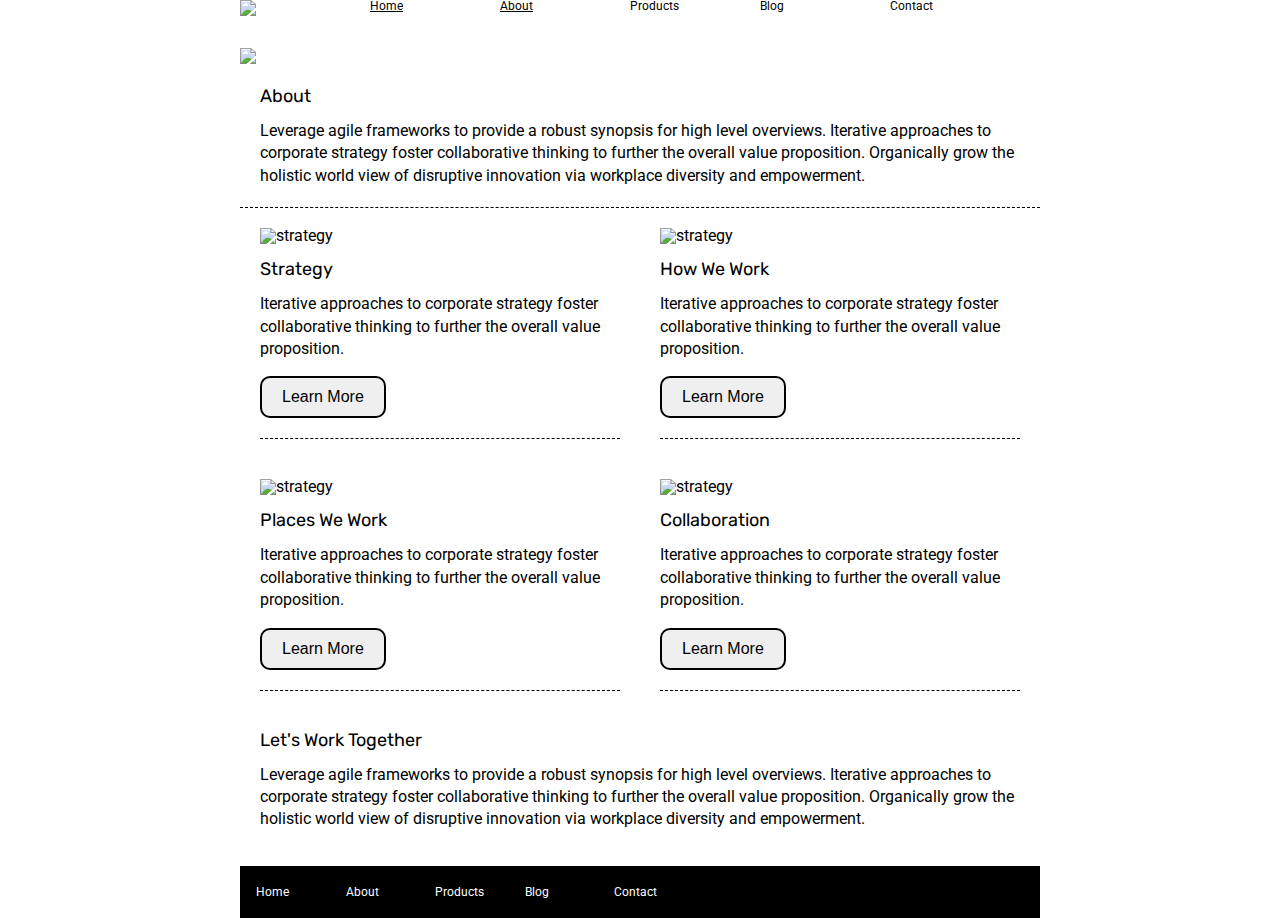
==== about.html @ a661a4bb "Turning in Sprint Challenge" ====
<!doctype html>

<html lang="en">
<head>
  <meta charset="utf-8">

  <title>Sprint Challenge - About</title>

  <link href="https://fonts.googleapis.com/css?family=Roboto|Rubik" rel="stylesheet">
  <link rel="stylesheet" href="css/index.css">

</head>

<body>
    <div class="container about-page">
        <header class="beginning">
            <nav class="navigation">
                <a class="first-nav" href="top-image"><img class="blacklogo" src="img/lambda-black.png"></a>
                <div class="hope">
                <a href="index.html">Home</a>
                <a href="about.html">About</a>
                <a>Products</a>
                <a>Blog</a>
                <a>Contact</a>
              </div>
            </nav>
        </header>
    
        <div class="city">
          <img src="img/jumbo-about.png">
        </div>
   
        <section class="about">    
          <h3>About</h3>

          <p>Leverage agile frameworks to provide a robust synopsis for high level overviews. Iterative approaches to corporate strategy foster collaborative thinking to further the overall value proposition. Organically grow the holistic world view of disruptive innovation via workplace diversity and empowerment.</p> 
        </section>

        <section class="middle-stuff">
          
          <div class="strategy">
          <img src="img/about-plan.png" alt="strategy">
          <br>
          <h3>Strategy</h3>
          
          <p>Iterative approaches to corporate strategy foster collaborative thinking to further the overall value proposition.</p>
            <br>
          <button class="button">Learn More</button>

          </div>
          
          <div class="how-work">
          <img src="img/about-working.png" alt="strategy">
          <br>
          <h3>How We Work</h3>
          
          <p>Iterative approaches to corporate strategy foster collaborative thinking to further the overall value proposition.</p>
            <br>
          <button class="button">Learn More</button>
          </div>  

          <div class="places">
          <img src="img/about-office.png" alt="strategy">
          <br>
          <h3>Places We Work</h3>

          <p>Iterative approaches to corporate strategy foster collaborative thinking to further the overall value proposition.</p>
            <br>
          <button class="button">Learn More</button>
          </div>  
         
          <div class="collaboration">
          <img src="img/about-meeting.png" alt="strategy">
          <br>
          <h3>Collaboration</h3>
          
          <p>Iterative approaches to corporate strategy foster collaborative thinking to further the overall value proposition.</p>
            <br>
          <button class="button">Learn More</button>
          </div>  
        </section>
        
        <section class="bottom-stuff">
          
          <h3>Let's Work Together</h3>  

          <p>Leverage agile frameworks to provide a robust synopsis for high level overviews. Iterative approaches to corporate strategy foster collaborative thinking to further the overall value proposition. Organically grow the holistic world view of disruptive innovation via workplace diversity and empowerment.</p>
        </section>

      <footer>
        <nav>
          <a href="index.html">Home</a>
          <a href="#">About</a>
          <a href="#">Products</a>
          <a href="#">Blog</a>
          <a href="#">Contact</a>
        </nav>
      </footer>
    </div><!-- container -->        
</body>
</html>
---- css/index.css ----
/* http://meyerweb.com/eric/tools/css/reset/ 
   v2.0 | 20110126
   License: none (public domain)
*/

html, body, div, span, applet, object, iframe,
h1, h2, h3, h4, h5, h6, p, blockquote, pre,
a, abbr, acronym, address, big, cite, code,
del, dfn, em, img, ins, kbd, q, s, samp,
small, strike, strong, sub, sup, tt, var,
b, u, i, center,
dl, dt, dd, ol, ul, li,
fieldset, form, label, legend,
table, caption, tbody, tfoot, thead, tr, th, td,
article, aside, canvas, details, embed, 
figure, figcaption, footer, header, hgroup, 
menu, nav, output, ruby, section, summary,
time, mark, audio, video {
	margin: 0;
	padding: 0;
	border: 0;
	font-size: 100%;
	font: inherit;
	vertical-align: baseline;
}
/* HTML5 display-role reset for older browsers */
article, aside, details, figcaption, figure, 
footer, header, hgroup, menu, nav, section {
	display: block;
}
body {
	line-height: 1;
}

ol, ul {
	list-style: none;
}
blockquote, q {
	quotes: none;
}
blockquote:before, blockquote:after,
q:before, q:after {
	content: '';
	content: none;
}
table {
	border-collapse: collapse;
	border-spacing: 0;
}

* {
    box-sizing: border-box;
}

html, body {
    height: 100%;
    font-family: 'Roboto', sans-serif;
}

h1, h2, h3, h4, h5 {
    font-size: 18px;
    margin-bottom: 15px;
    font-family: 'Rubik', sans-serif;
}

p {
    line-height: 1.4;
}

.container {
    width: 800px;
    margin: 0 auto;
}

.top-content {
    display: flex;
    flex-wrap: wrap;
    justify-content: space-evenly;
    margin-bottom: 20px;
    border-bottom: 1px dashed black;
}

.top-content .text-container {
    width: 48%;
    padding: 0 1%;
    padding-bottom: 20px;  
}

.middle-content {
    margin-bottom: 20px;
    padding-bottom: 20px;
    border-bottom: 1px dashed black;
}

.middle-content h2 {
    padding: 0 2%;
    margin-bottom: 0;
}

.middle-content .boxes {
    display: flex;
    flex-wrap: wrap;
    justify-content: space-evenly;
}

.middle-content .boxes .box {
    width: 12.5%;
    height: 100px;
    background: black;
    margin: 20px 2.5%;
    color: white;
    display: flex;
    align-items: center;
    justify-content: center;
}

.bottom-content {
    display: flex;
    margin: 0 2% 20px;
    justify-content: space-around;
}

.bottom-content .text-container {
    padding-right: 4%;
}

.bottom-content .text-container:last-child {
    padding-right: 0;
}

footer {
    width: 100%;
    background: black;
}

footer nav {
    width: 60%;
    display: flex;
    justify-content: space-between;
    align-items: center;
    padding: 20px 2%;
    font-size: 14px;
}

footer nav a {
    color: white;
    text-decoration: none;
}

/*mine starts here */

.beginning {
    display: flex;
    justify-content: space-between;

}
.beginning .navigation .hope {
    display: flex;
    justify-content: flex-end;
}
.navigation {
    display: flex;
    justify-content: flex-end;
   
}
nav a {
    width: 130px;
    font-size: 12px;
    color: black;
}
header {
    display: flex;
    padding-bottom: 30px;
}
.road {
    padding-bottom: 20px;
}
.box1 {
    background:teal;
    padding: 30px;
    margin: 40px;
    
}
.box2 {
    background: gold;
    padding: 30px;
    margin: 40px;

}
.box3 {
    background:cadetblue;
    padding: 30px;
    margin: 40px;

}
.box4 {
    background:coral;
    padding: 30px;
    margin: 40px;

}
.box5 {
    background:crimson;
    padding: 30px;
    margin: 40px;

}
.box6 {
    background:forestgreen;
    padding: 30px;
    margin: 40px;

}
.box7 {
    background:darkorchid;
    padding: 30px;
    margin: 40px;

}
.box8{
    background:hotpink;
    padding: 30px;
    margin: 40px;

}
.box9 {
    background:indigo;
    padding: 30px;
    margin: 40px;

}
.box10 {
    background:dodgerblue;
    padding: 30px;
    margin: 40px;

}

.boxes .first-row {
    display: flex;
    justify-content: space-evenly;
    align-items: center;
    
}
.boxes .second-row {
    display: flex;
    justify-content: space-evenly;
    align-items: center;
    
}
.first-row {
    display: flex;
    justify-content: space-evenly;
    margin: 15px;
}

.about {
    border-bottom: 1px dashed black;
    padding: 20px;
}
.middle-stuff {
    display: flex;
    flex-wrap: wrap;


}
.strategy {
    display: flex;
    flex-direction: column;
    width: 45%;
    margin: 20px;
    border-bottom: 1px dashed black;
    padding-bottom: 20px;

}
.how-work {
    display: flex;
    flex-direction: column;
    width: 45%;
    margin: 20px;
    border-bottom: 1px dashed black;
    padding-bottom: 20px;
}
.places {
    display: flex;
    flex-direction: column;
    width: 45%;
    border-bottom: 1px dashed black;
    margin: 20px;
    padding-bottom: 20px;

}
.collaboration {
    display: flex;
    flex-direction: column;
    width: 45%;
    margin: 20px;
    border-bottom: 1px dashed black;
    padding-bottom: 20px;

}
.bottom-stuff {
    padding: 20px 20px 35px;
}
.button {
   text-align: center;
   border-radius: 10px;
   font-size: 16px;
   padding: 10px 20px;
   border: 2px solid black;
   display: flex;
   align-self: flex-start;

}
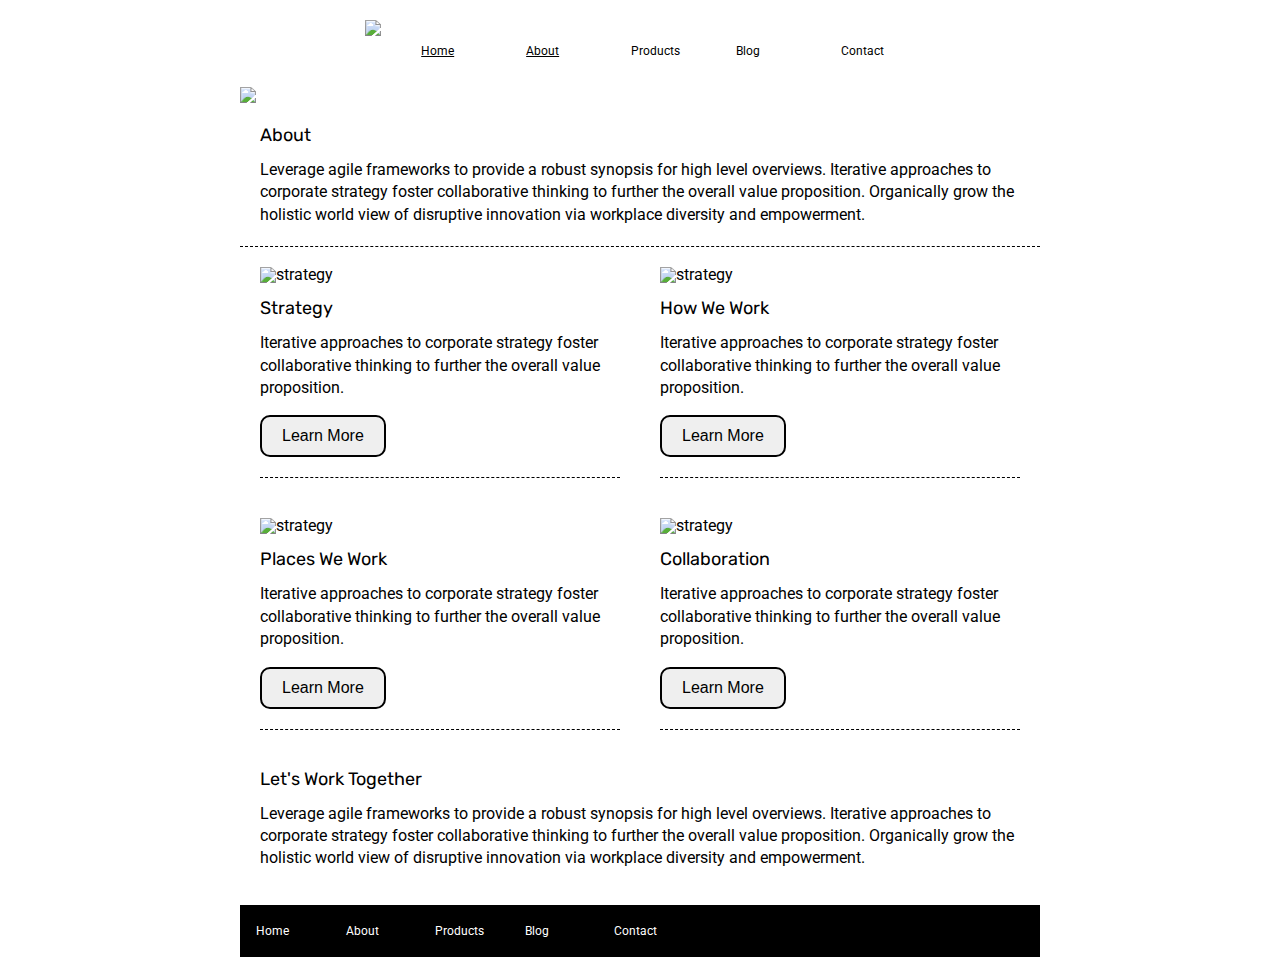
==== commit 40351eac: "Corrections made to navigation bar" ====
--- a/about.html
+++ b/about.html
@@ -13,18 +13,20 @@
 
 <body>
     <div class="container about-page">
-        <header class="beginning">
-            <nav class="navigation">
-                <a class="first-nav" href="top-image"><img class="blacklogo" src="img/lambda-black.png"></a>
-                <div class="hope">
-                <a href="index.html">Home</a>
-                <a href="about.html">About</a>
-                <a>Products</a>
-                <a>Blog</a>
-                <a>Contact</a>
-              </div>
-            </nav>
-        </header>
+      <header class="beginning">
+        <nav class="navigation">
+            <div>
+            <a class="first-nav" href="top-image"><img class="blacklogo" src="img/lambda-black.png"></a>
+            </div>
+            <div class="links">
+            <a href="index.html">Home</a>
+            <a href="about.html">About</a>
+            <a>Products</a>
+            <a>Blog</a>
+            <a>Contact</a>
+            </div>
+        </nav>
+    </header>
     
         <div class="city">
           <img src="img/jumbo-about.png">
--- a/css/index.css
+++ b/css/index.css
@@ -152,6 +152,7 @@
 .beginning {
     display: flex;
     justify-content: space-between;
+    margin-top: 20px;
 
 }
 .beginning .navigation .hope {
@@ -312,4 +313,10 @@
    align-self: flex-start;
 
 }
-
+.links {
+    width: 80%;
+    display: flex;
+    justify-content: space-between;
+    padding-left: 40px;
+    margin-top: 25px;
+}
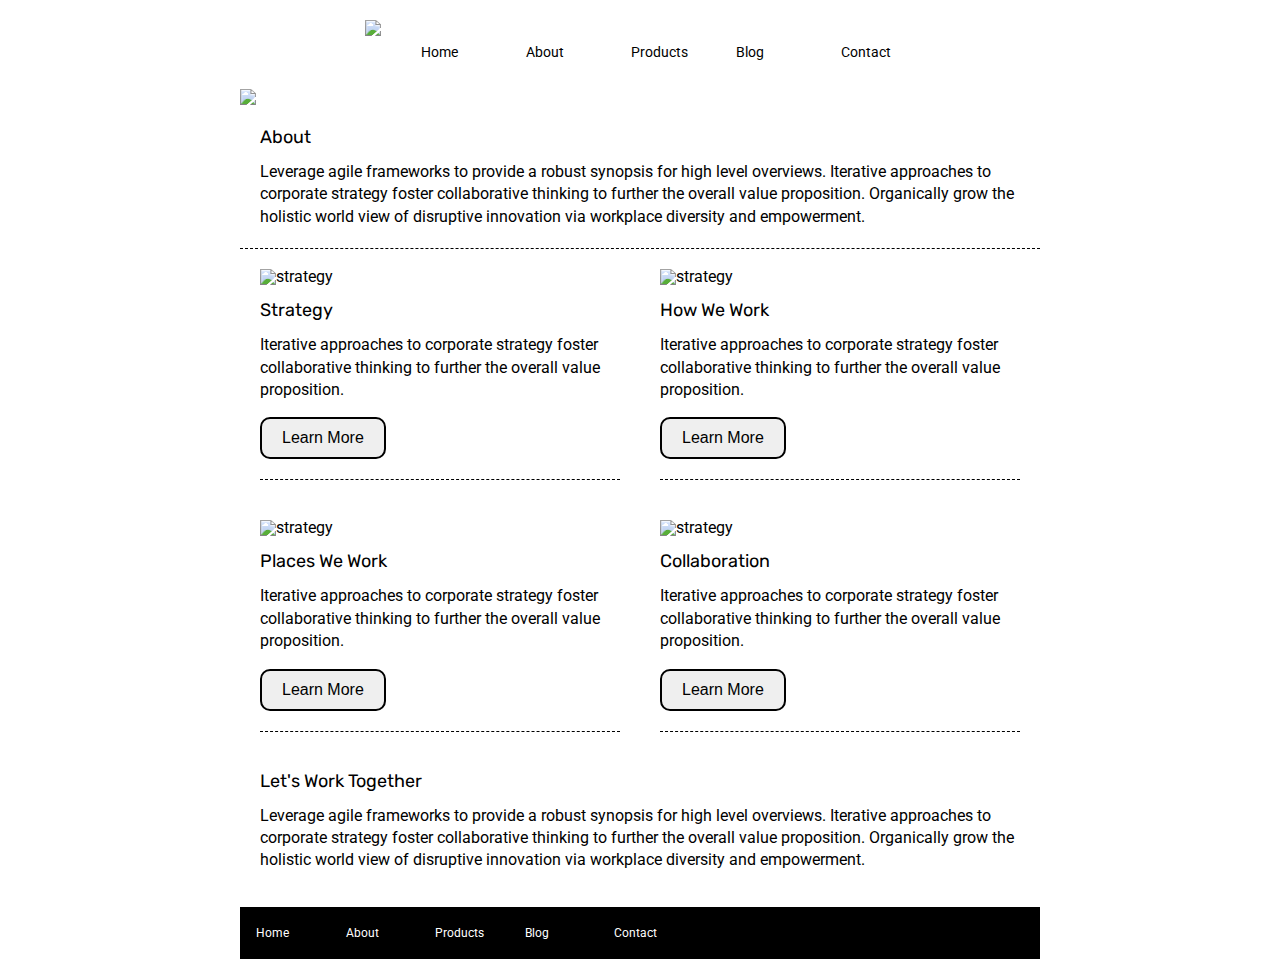
==== commit a4bcad63: "Updates to Project" ====
--- a/about.html
+++ b/about.html
@@ -28,66 +28,66 @@
         </nav>
     </header>
     
-        <div class="city">
-          <img src="img/jumbo-about.png">
+      <div class="city">
+        <img src="img/jumbo-about.png">
+      </div>
+  
+      <section class="about">    
+        <h3>About</h3>
+
+        <p>Leverage agile frameworks to provide a robust synopsis for high level overviews. Iterative approaches to corporate strategy foster collaborative thinking to further the overall value proposition. Organically grow the holistic world view of disruptive innovation via workplace diversity and empowerment.</p> 
+      </section>
+
+      <section class="middle-stuff">
+        
+        <div class="strategy">
+        <img src="img/about-plan.png" alt="strategy">
+        <br>
+        <h3>Strategy</h3>
+        
+        <p>Iterative approaches to corporate strategy foster collaborative thinking to further the overall value proposition.</p>
+          <br>
+        <button class="button">Learn More</button>
+
         </div>
-   
-        <section class="about">    
-          <h3>About</h3>
+        
+        <div class="how-work">
+        <img src="img/about-working.png" alt="strategy">
+        <br>
+        <h3>How We Work</h3>
+        
+        <p>Iterative approaches to corporate strategy foster collaborative thinking to further the overall value proposition.</p>
+          <br>
+        <button class="button">Learn More</button>
+        </div>  
 
-          <p>Leverage agile frameworks to provide a robust synopsis for high level overviews. Iterative approaches to corporate strategy foster collaborative thinking to further the overall value proposition. Organically grow the holistic world view of disruptive innovation via workplace diversity and empowerment.</p> 
-        </section>
+        <div class="places">
+        <img src="img/about-office.png" alt="strategy">
+        <br>
+        <h3>Places We Work</h3>
 
-        <section class="middle-stuff">
-          
-          <div class="strategy">
-          <img src="img/about-plan.png" alt="strategy">
+        <p>Iterative approaches to corporate strategy foster collaborative thinking to further the overall value proposition.</p>
           <br>
-          <h3>Strategy</h3>
-          
-          <p>Iterative approaches to corporate strategy foster collaborative thinking to further the overall value proposition.</p>
-            <br>
-          <button class="button">Learn More</button>
+        <button class="button">Learn More</button>
+        </div>  
+        
+        <div class="collaboration">
+        <img src="img/about-meeting.png" alt="strategy">
+        <br>
+        <h3>Collaboration</h3>
+        
+        <p>Iterative approaches to corporate strategy foster collaborative thinking to further the overall value proposition.</p>
+          <br>
+        <button class="button">Learn More</button>
+        </div>  
+      </section>
+      
+      <section class="bottom-stuff">
+        
+        <h3>Let's Work Together</h3>  
 
-          </div>
-          
-          <div class="how-work">
-          <img src="img/about-working.png" alt="strategy">
-          <br>
-          <h3>How We Work</h3>
-          
-          <p>Iterative approaches to corporate strategy foster collaborative thinking to further the overall value proposition.</p>
-            <br>
-          <button class="button">Learn More</button>
-          </div>  
-
-          <div class="places">
-          <img src="img/about-office.png" alt="strategy">
-          <br>
-          <h3>Places We Work</h3>
-
-          <p>Iterative approaches to corporate strategy foster collaborative thinking to further the overall value proposition.</p>
-            <br>
-          <button class="button">Learn More</button>
-          </div>  
-         
-          <div class="collaboration">
-          <img src="img/about-meeting.png" alt="strategy">
-          <br>
-          <h3>Collaboration</h3>
-          
-          <p>Iterative approaches to corporate strategy foster collaborative thinking to further the overall value proposition.</p>
-            <br>
-          <button class="button">Learn More</button>
-          </div>  
-        </section>
-        
-        <section class="bottom-stuff">
-          
-          <h3>Let's Work Together</h3>  
-
-          <p>Leverage agile frameworks to provide a robust synopsis for high level overviews. Iterative approaches to corporate strategy foster collaborative thinking to further the overall value proposition. Organically grow the holistic world view of disruptive innovation via workplace diversity and empowerment.</p>
-        </section>
+        <p>Leverage agile frameworks to provide a robust synopsis for high level overviews. Iterative approaches to corporate strategy foster collaborative thinking to further the overall value proposition. Organically grow the holistic world view of disruptive innovation via workplace diversity and empowerment.</p>
+      </section>
 
       <footer>
         <nav>
--- a/css/index.css
+++ b/css/index.css
@@ -320,3 +320,9 @@
     padding-left: 40px;
     margin-top: 25px;
 }
+a:link {
+    text-decoration: none;
+}
+.navigation a {
+    font-size: 14px
+}